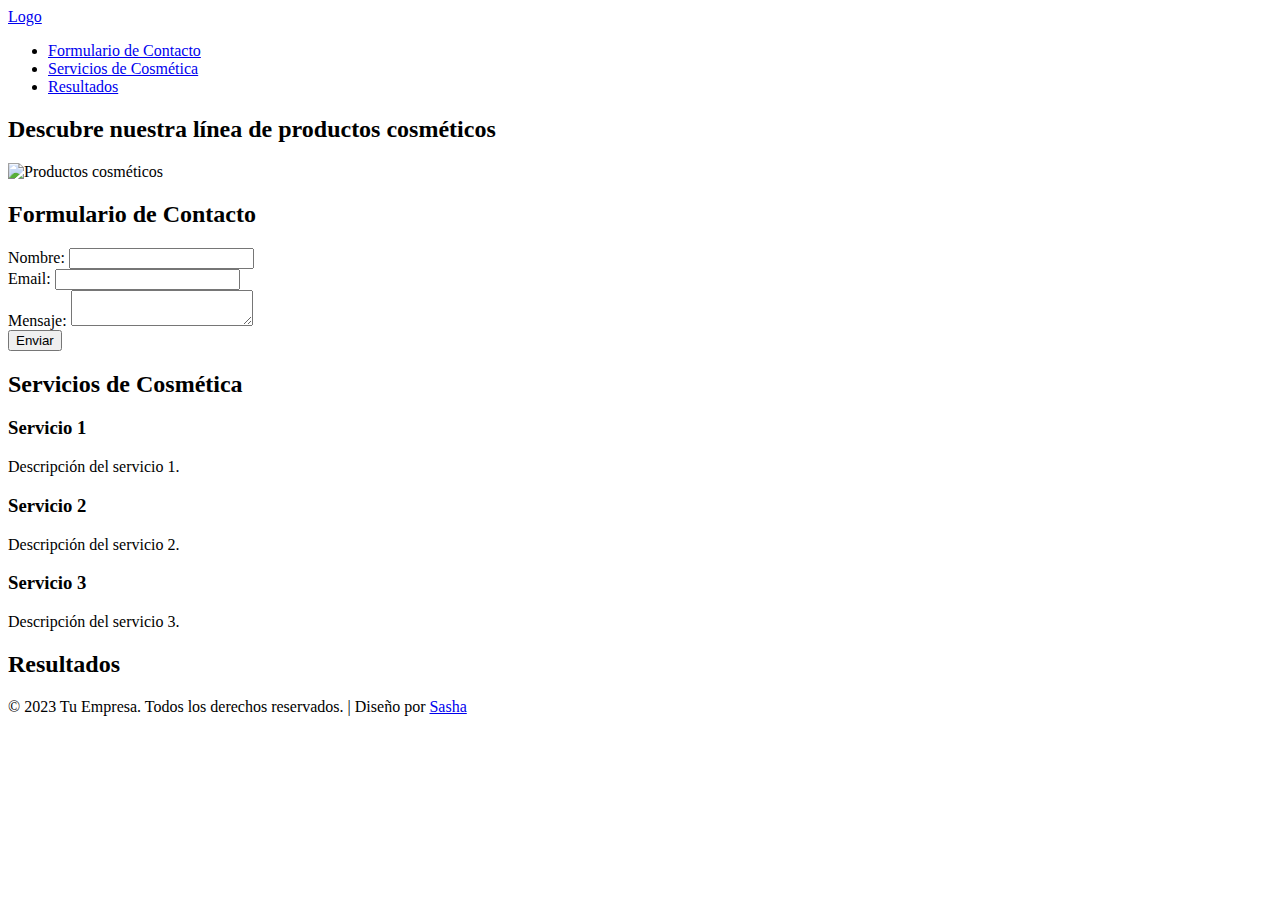
==== index.html @ 9e008607 "ejemplo" ====
<!DOCTYPE html>
<html lang="en">
  <head>
    <meta charset="UTF-8" />
    <meta http-equiv="X-UA-Compatible" content="IE=edge" />
    <meta name="viewport" content="width=device-width, initial-scale=1.0" />

    <link rel="stylesheet" href="style.css" />

    <title>Document</title>
  </head>
  <body>
    <header>
      <nav class="navbar">
        <a class="navbar-brand" href="#">Logo</a>
        <div class="navbar-menu" id="navbarMenu">
          <ul>
            <li><a href="#formulario">Formulario de Contacto</a></li>
            <li><a href="#cosmetica">Servicios de Cosmética</a></li>
            <li><a href="#resultados">Resultados</a></li>
          </ul>
        </div>
        <div class="navbar-toggle" id="navbarToggle">
          <span></span>
        </div>
      </nav>
    </header>
    <main>
      <!-- Sección de presentación de cosmética -->
      <div class="presentation-container">
        
        <h2>Descubre nuestra línea de productos cosméticos</h2>
        <img src="ruta-a-tu-imagen.jpg" alt="Productos cosméticos" />
      </div>

      <div class="container" id="formulario">
        <h2>Formulario de Contacto</h2>
        <form>
          <div class="form-group">
            <label for="nombre">Nombre:</label>
            <input type="text" id="nombre" name="nombre" required />
          </div>
          <div class="form-group">
            <label for="email">Email:</label>
            <input type="email" id="email" name="email" required />
          </div>
          <div class="form-group">
            <label for="mensaje">Mensaje:</label>
            <textarea id="mensaje" name="mensaje" required></textarea>
          </div>
          <div class="form-group">
            <button type="submit">Enviar</button>
          </div>
        </form>
      </div>

      <!-- Pantalla de la extensión de servicios de cosmética -->
      <div class="extension-container" id="cosmetica">
        <h2>Servicios de Cosmética</h2>
        <div class="service-item">
          <h3>Servicio 1</h3>
          <p>Descripción del servicio 1.</p>
        </div>
        <div class="service-item">
          <h3>Servicio 2</h3>
          <p>Descripción del servicio 2.</p>
        </div>
        <div class="service-item">
          <h3>Servicio 3</h3>
          <p>Descripción del servicio 3.</p>
        </div>
      </div>

      <!-- Sección de resultados con fotos random -->
      <div class="results-container" id="resultados">
        <h2>Resultados</h2>
        <div class="gallery">
          <div class="image"></div>
          <div class="image"></div>
          <div class="image"></div>
          <div class="image"></div>
          <div class="image"></div>
          <div class="image"></div>
        </div>
      </div>
    </main>

    <!-- footer -->
    <footer class="footer">
      <p>
        © 2023 Tu Empresa. Todos los derechos reservados. | Diseño por
        <a href="#">Sasha </a>
      </p>
    </footer>

    <!-- scripts -->
    <script src="script.js"></script>
  </body>
</html>
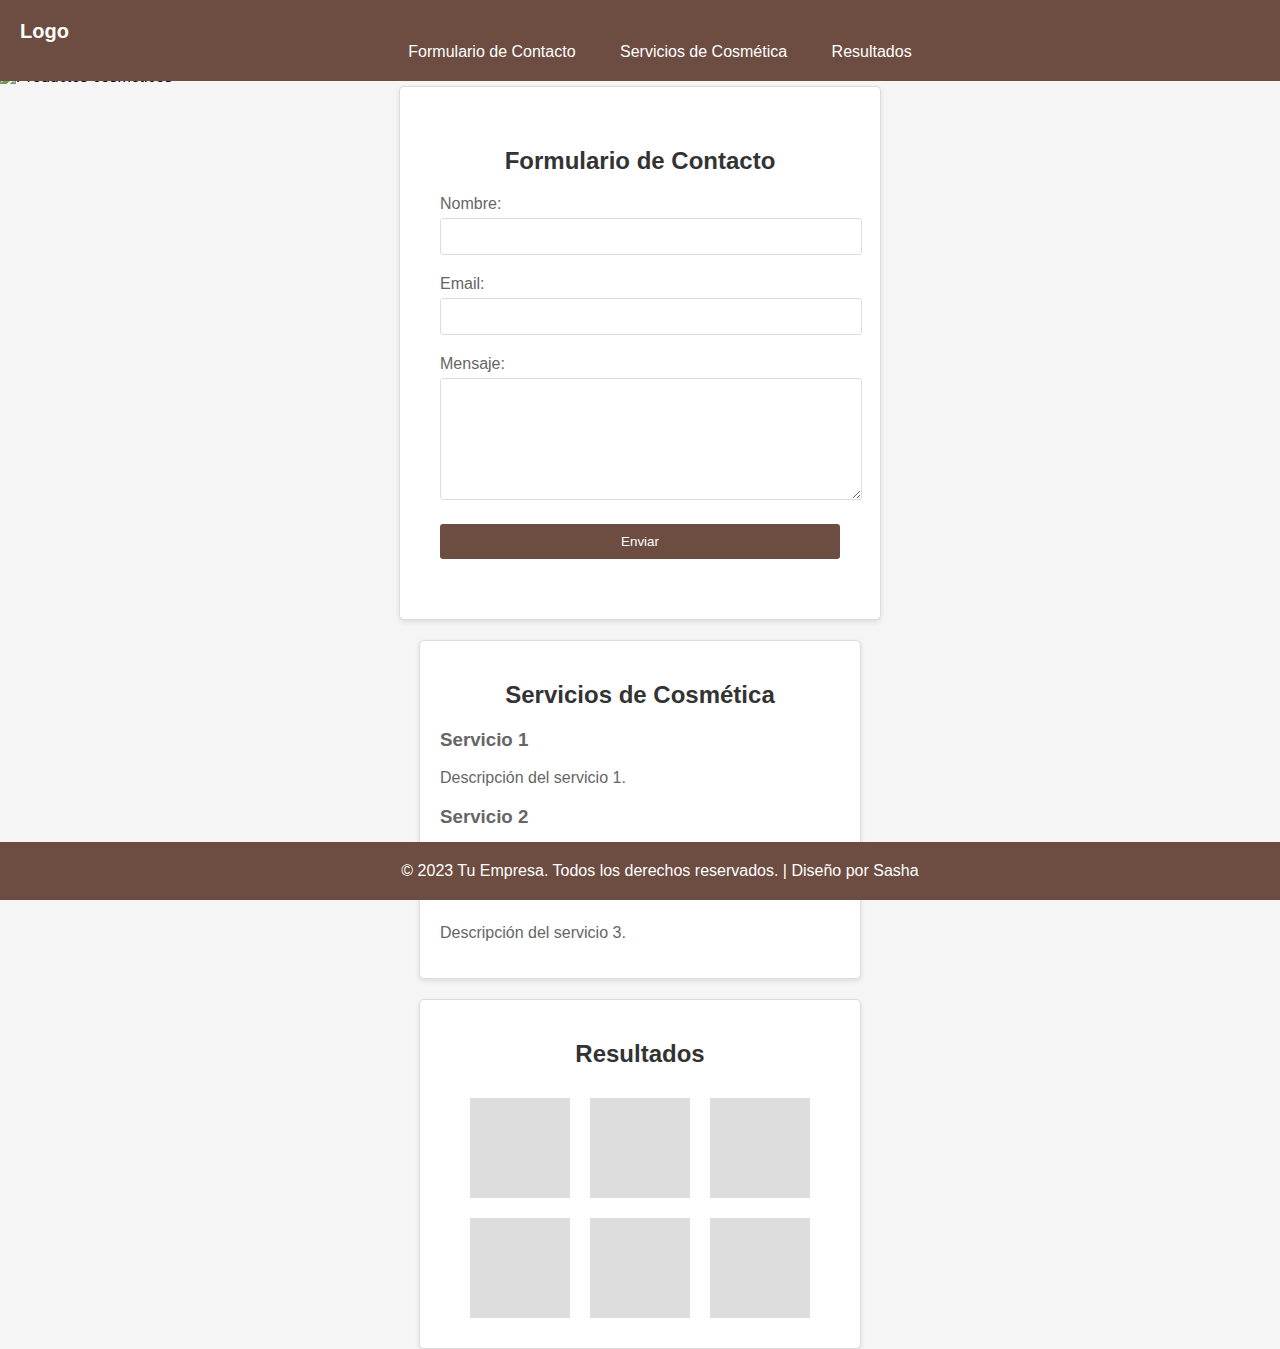
==== commit 3ec34c0f: "ejemplo" ====
--- a/index.html
+++ b/index.html
@@ -5,7 +5,7 @@
     <meta http-equiv="X-UA-Compatible" content="IE=edge" />
     <meta name="viewport" content="width=device-width, initial-scale=1.0" />
 
-    <link rel="stylesheet" href="style.css" />
+    <link rel="stylesheet" href="./PDC/Clase 8/style.css" />
 
     <title>Document</title>
   </head>
--- a/PDC/Clase 8/style.css
+++ b/PDC/Clase 8/style.css
@@ -0,0 +1,254 @@
+body {
+  font-family: Arial, sans-serif;
+  background-color: #f5f5f5;
+  margin: 0;
+  padding: 0;
+}
+
+.navbar {
+    background-color: #6d4c41;
+    color: #ffffff;
+    padding: 20px;
+    position: fixed;
+    top: 0;
+    left: 0;
+    width: 100%;
+    z-index: 9999;
+  }
+
+  .navbar a {
+    color: #ffffff;
+    text-decoration: none;
+    margin-right: 20px;
+  }
+.navbar-brand {
+  font-size: 20px;
+  font-weight: bold;
+  text-decoration: none;
+  color: #ffffff;
+}
+
+.navbar-menu {
+  display: flex;
+  justify-content: space-around;
+  align-items: center;
+}
+
+.navbar-menu ul {
+  list-style-type: none;
+  margin: 0;
+  padding: 0;
+}
+
+.navbar-menu li {
+  display: inline-block;
+  margin-left: 20px;
+}
+
+.navbar-menu a {
+  text-decoration: none;
+  color: #ffffff;
+}
+
+.navbar-menu a:hover {
+  text-decoration: underline;
+}
+
+/* Estilos del botón de menú hamburguesa */
+.navbar-toggle {
+  display: none;
+  cursor: pointer;
+}
+
+.navbar-toggle span,
+.navbar-toggle span:before,
+.navbar-toggle span:after {
+  content: "";
+  display: block;
+  width: 20px;
+  height: 2px;
+  background-color: #ffffff;
+  transition: all 0.2s;
+}
+
+.navbar-toggle span:before {
+  transform: translateY(-6px);
+}
+
+.navbar-toggle span:after {
+  transform: translateY(6px);
+}
+
+/* Estilos del formulario de contacto */
+.container {
+  max-width: 400px;
+  margin: 0 auto;
+  padding: 40px;
+  background-color: #ffffff;
+  border: 1px solid #dddddd;
+  border-radius: 5px;
+  box-shadow: 0 2px 5px rgba(0, 0, 0, 0.1);
+  
+}
+
+.container h2 {
+  text-align: center;
+  color: #333333;
+  margin-bottom: 20px;
+}
+
+.form-group {
+  margin-bottom: 20px;
+}
+
+.form-group label {
+  display: block;
+  margin-bottom: 5px;
+  color: #666666;
+}
+
+.form-group input,
+.form-group textarea {
+  width: 100%;
+  padding: 10px;
+  border: 1px solid #dddddd;
+  border-radius: 3px;
+}
+
+.form-group textarea {
+  height: 100px;
+}
+
+.form-group button {
+  display: block;
+  width: 100%;
+  padding: 10px;
+  background-color: #6d4c41;
+  border: none;
+  border-radius: 3px;
+  color: #ffffff;
+  cursor: pointer;
+}
+
+.form-group button:hover {
+  background-color: #8d6e63;
+}
+
+/* Estilos de la extensión de servicios de cosmética */
+.extension-container {
+  max-width: 400px;
+  margin: 0 auto;
+  padding: 20px;
+  background-color: #ffffff;
+  border: 1px solid #dddddd;
+  border-radius: 5px;
+  box-shadow: 0 2px 5px rgba(0, 0, 0, 0.1);
+  margin-top: 20px;
+}
+
+.extension-container h2 {
+  text-align: center;
+  color: #333333;
+}
+
+.service-item {
+  margin-bottom: 10px;
+}
+
+.service-item h3 {
+  color: #666666;
+}
+
+.service-item p {
+  color: #666666;
+}
+
+/* Estilos de la sección de resultados */
+.results-container {
+  max-width: 400px;
+  margin: 0 auto;
+  padding: 20px;
+  background-color: #ffffff;
+  border: 1px solid #dddddd;
+  border-radius: 5px;
+  box-shadow: 0 2px 5px rgba(0, 0, 0, 0.1);
+  margin-top: 20px;
+}
+
+.results-container h2 {
+  text-align: center;
+  color: #333333;
+}
+
+.results-container .gallery {
+  display: flex;
+  flex-wrap: wrap;
+  justify-content: center;
+}
+
+.results-container .gallery .image {
+  margin: 10px;
+  width: 100px;
+  height: 100px;
+  background-color: #dddddd;
+}
+
+/* Estilos del footer */
+
+.footer {
+    background-color: #6d4c41;
+    color: #ffffff;
+    padding: 20px;
+    text-align: center;
+    position: fixed;
+    bottom: 0;
+    left: 0;
+    width: 100%;
+  }
+
+.footer p {
+    margin: 0;
+}
+
+
+.footer a {
+  color: #ffffff;
+  text-decoration: none;
+}
+
+.footer a:hover {
+  text-decoration: underline;
+}
+
+/* Estilos para media query menor a 600px */
+@media (max-width: 600px) {
+  .navbar-menu {
+    display: none;
+  }
+
+  .navbar-toggle {
+    display: block;
+  }
+
+  .navbar-menu.active {
+    display: block;
+  }
+
+  .navbar-menu.active ul {
+    display: flex;
+    flex-direction: column;
+    background-color: #6d4c41;
+    padding: 10px;
+  }
+
+  .navbar-menu.active li {
+    margin: 10px 0;
+  }
+  .container {
+    margin: 80px auto 20px;
+  }
+
+  .footer {
+    position: static;
+  }
+}
